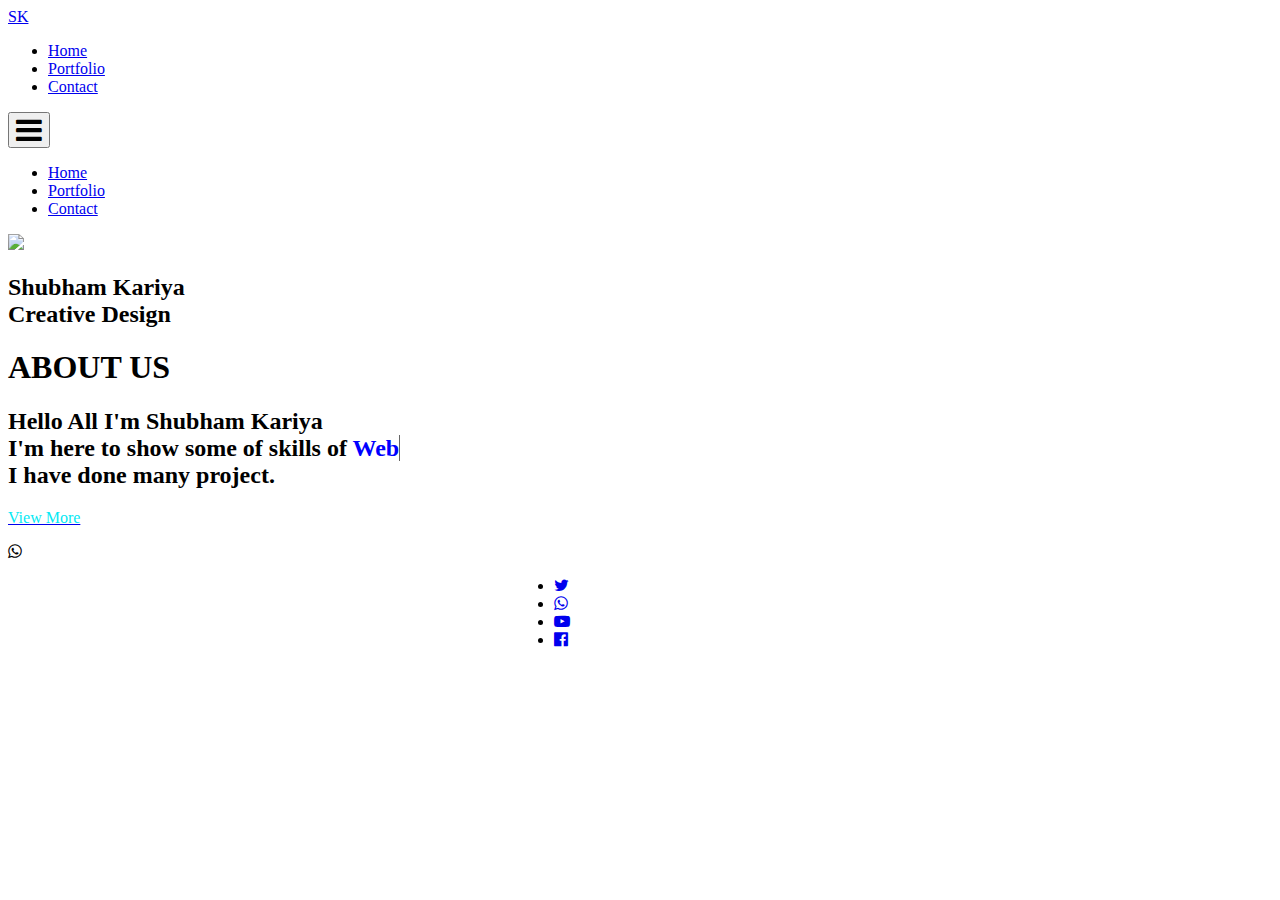
==== index.html @ 92d2af97 "Update index.html" ====
<!DOCTYPE html>
<html lang="en">

<head>
    <meta charset="UTF-8">
    <meta name="viewport" content="width=device-width, initial-scale=1.0">
    <title>Document</title>
    <link rel="stylesheet" href="style3.css">
    <link rel="stylesheet" href="style2.css">
    <link rel="stylesheet" href="style.css">
    <link rel="stylesheet" href="https://stackpath.bootstrapcdn.com/font-awesome/4.7.0/css/font-awesome.min.css" integrity="sha384-wvfXpqpZZVQGK6TAh5PVlGOfQNHSoD2xbE+QkPxCAFlNEevoEH3Sl0sibVcOQVnN" crossorigin="anonymous">
    <link rel="stylesheet" href="https://cdnjs.cloudflare.com/ajax/libs/font-awesome/4.7.0/css/font-awesome.min.css">

    <script src="https://ajax.googleapis.com/ajax/libs/jquery/3.5.1/jquery.min.js"></script>
    <script src="https://maxcdn.bootstrapcdn.com/bootstrap/3.4.1/js/bootstrap.min.js"></script>
</head>
<style>
    #row {
        margin-left: 50px;
        margin-right: 50px;
    }
    
    #column {
        float: left;
        width: 50%;
        padding: 10px;
        height: 400px;
        /* Should be removed. Only for demonstration */
    }
    /* Clear floats after the columns */
    
    #row:after {
        content: "";
        display: table;
        clear: both;
    }
</style>

<body>
    <header>
        <a href="#" class="logo">SK</a>
        <div class=" modal fade">
            <ul id="ul">
                <li class="active"><a href="#">Home</a></li>
                <li><a href="aboutus.html">Portfolio</a></li>

                <li><a href="contact.html">Contact</a></li>
            </ul>
        </div>
        <div class="container">
            <button type="button" class="collapsible">  
                  <i class="fa fa-bars" id="bar" style="font-size:30px;"></i>
             </button>
            <div class="content">
                <ul id="cul">
                    <li class="active"><a href="#">Home</a></li>
                    <li><a href="aboutus.html">Portfolio</a></li>
                    <li><a href="contact.html">Contact</a></li>
                </ul>
            </div>
        </div>


    </header>
    <section class="banner"> </section>
    <div class="row">
        <div class="column box">
            <div class="imgBx">
                <img src="img.jpg">
            </div>
            <div class="content">
                <h2>Shubham Kariya<br><span>Creative Design</span></h2>
            </div>
        </div>
        <div class="column">
            <h1>ABOUT US</h1>
            <h2>Hello All I'm Shubham Kariya <br>I'm here to show some of skills of
                <span style="color:blue" class="txt-rotate" data-period="2000" data-rotate='[ "Website designer.", "Graphics Designer.", "Android developer.", "Flutter developer..", "fun!" ]'></span><br> I have done many project.
            </h2>
            <a href="#" class="button" style="margin-top:30px">
                <span></span>
                <span></span>
                <span></span>
                <span></span>
                <p class="button_color" style="color: #03e9f4;">View More</p>
            </a>
        </div>
    </div>
    <!-- <div id="row"> -->


    <a ><i class="fa fa-whatsapp" aria-hidden="true"></i></a>
    <div class="Social" style="margin-left:40%;margin-top: 0%;margin-bottom: -10%;">
        <ul class="ul">
            <li class="li" onclick="twitterHref()">
                <a href="#"><i class="fa fa-twitter" aria-hidden="true"></i>
            </a>
            </li>
            <li class="li" onclick="whatsappHref()">
                <a href="#" ><i class="fa fa-whatsapp" aria-hidden="true"></i>
            </a>
            </li>
            <li class="li" onclick="youtubeHref()">
                <a href="#"><i class="fa fa-youtube-play" aria-hidden="true"></i></a>
            </li>
            <li class="li" onclick="fbHref()">
                <a href="#"><i class="fa fa-facebook-official" aria-hidden="true"></i></a>
            </li>
        </ul>
    </div>



    <script type="text/javascript">

        function twitterHref() {
            location.href = 'https://wa.me/919834242046';
        }
        function whatsappHref() {
            location.href = 'https://wa.me/919834242046';
        }
        function youtubeHref() {
            location.href = 'https://www.youtube.com/channel/UCVEO8zcEjVJF_tH9OycMEzg';
        }
        function fbHref() {
            location.href = 'https://www.facebook.com/shubham1998k/';
        }

        var TxtRotate = function(el, toRotate, period) {
            this.toRotate = toRotate;
            this.el = el;
            this.loopNum = 0;
            this.period = parseInt(period, 10) || 2000;
            this.txt = '';
            this.tick();
            this.isDeleting = false;
        };

        TxtRotate.prototype.tick = function() {
            var i = this.loopNum % this.toRotate.length;
            var fullTxt = this.toRotate[i];

            if (this.isDeleting) {
                this.txt = fullTxt.substring(0, this.txt.length - 1);
            } else {
                this.txt = fullTxt.substring(0, this.txt.length + 1);
            }

            this.el.innerHTML = '<span class="wrap">' + this.txt + '</span>';

            var that = this;
            var delta = 300 - Math.random() * 100;

            if (this.isDeleting) {
                delta /= 2;
            }

            if (!this.isDeleting && this.txt === fullTxt) {
                delta = this.period;
                this.isDeleting = true;
            } else if (this.isDeleting && this.txt === '') {
                this.isDeleting = false;
                this.loopNum++;
                delta = 500;
            }

            setTimeout(function() {
                that.tick();
            }, delta);
        };

        window.onload = function() {
            var elements = document.getElementsByClassName('txt-rotate');
            for (var i = 0; i < elements.length; i++) {
                var toRotate = elements[i].getAttribute('data-rotate');
                var period = elements[i].getAttribute('data-period');
                if (toRotate) {
                    new TxtRotate(elements[i], JSON.parse(toRotate), period);
                }
            }
            // INJECT CSS
            var css = document.createElement("style");
            css.type = "text/css";
            css.innerHTML = ".txt-rotate > .wrap { border-right: 0.08em solid #666 }";
            document.body.appendChild(css);
        };

        var coll = document.getElementsByClassName("collapsible");
        var i;

        for (i = 0; i < coll.length; i++) {
            coll[i].addEventListener("click", function() {
                this.classList.toggle("active");
                var content = this.nextElementSibling;
                if (content.style.display === "block") {
                    content.style.display = "none";
                } else {
                    content.style.display = "block";
                }
            });
        }
    </script>


    <script type="text/javascript">
        window.addEventListener("scroll", function() {
            console.log(window.scrollY, "sticky");

            if (window.scrollY > 0) {
                console.log("inside loop");
                var element = document.querySelector("header");
                console.log((window.scrollY > 20));
                document.getElementById("bar").style.color = "grey";
                element.classList.toggle("sticky", (window.scrollY > 20));
            }
        });
    </script>
</body>


</html>
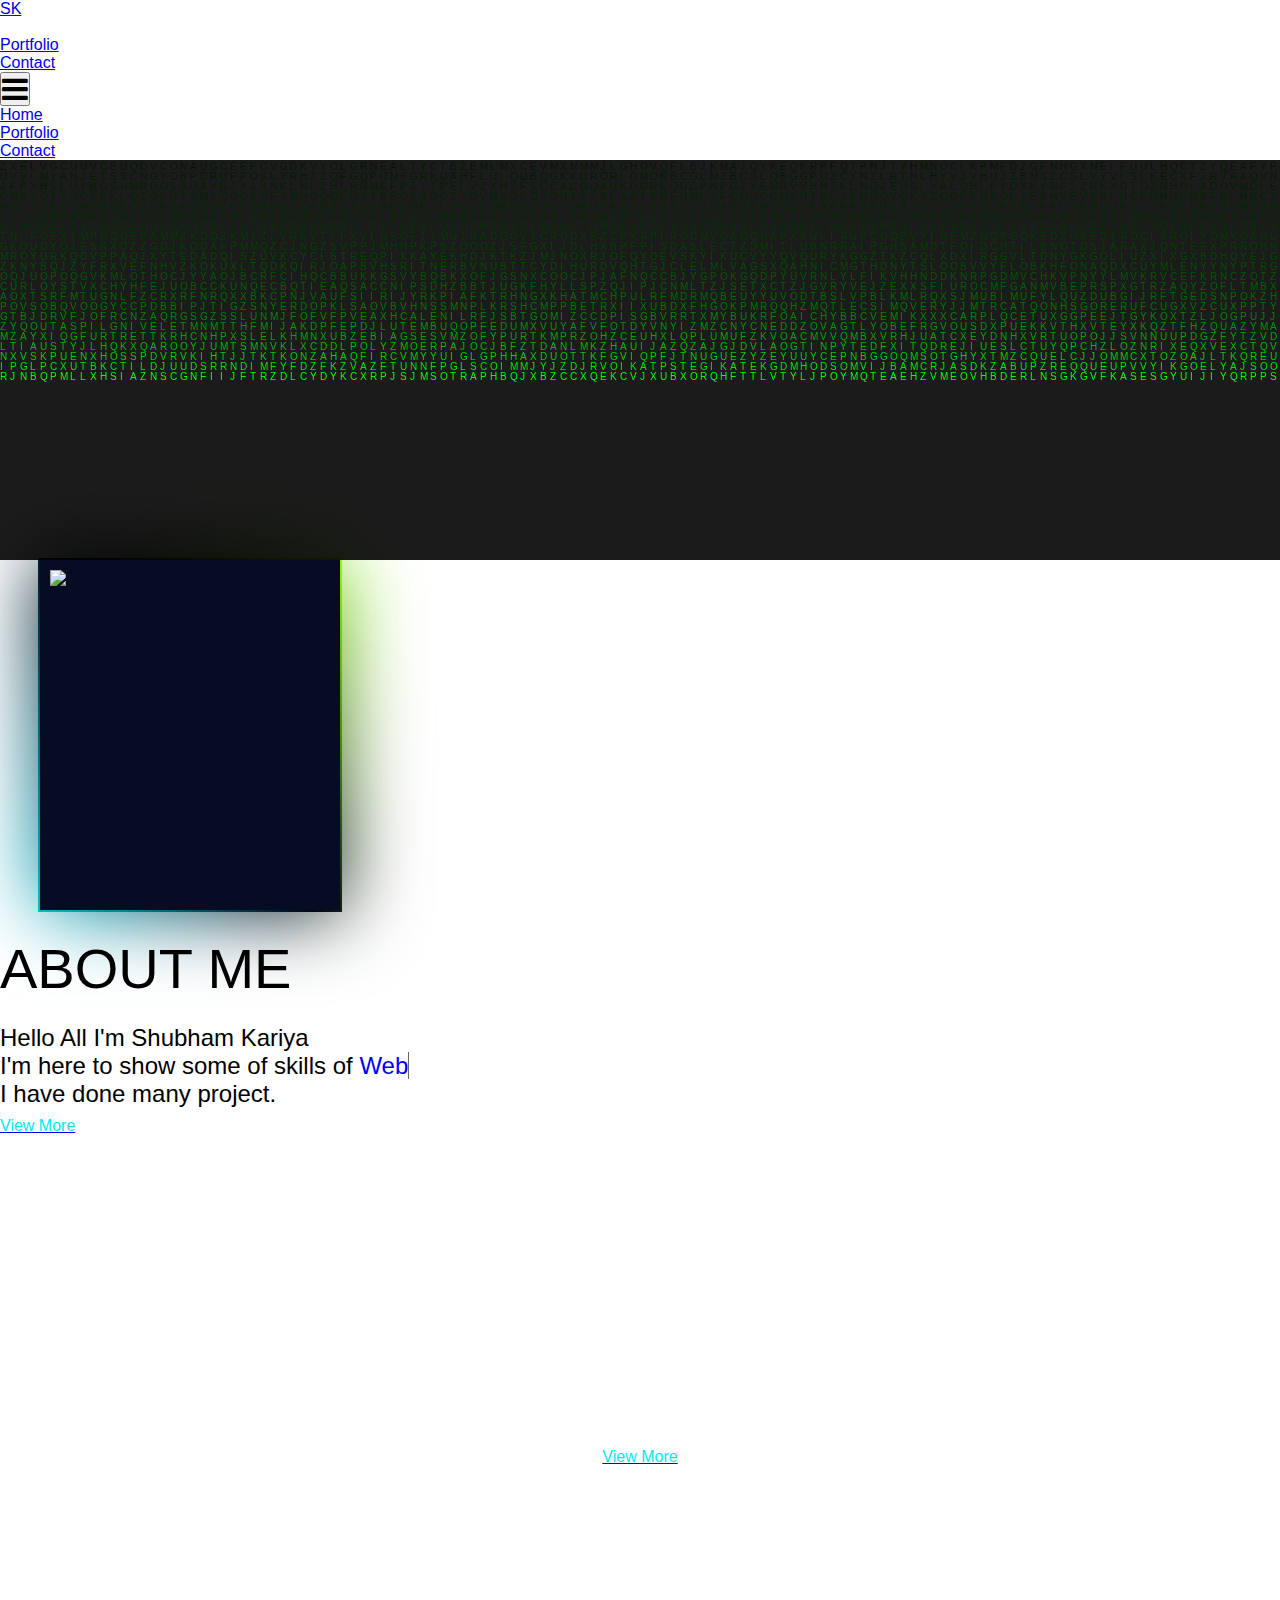
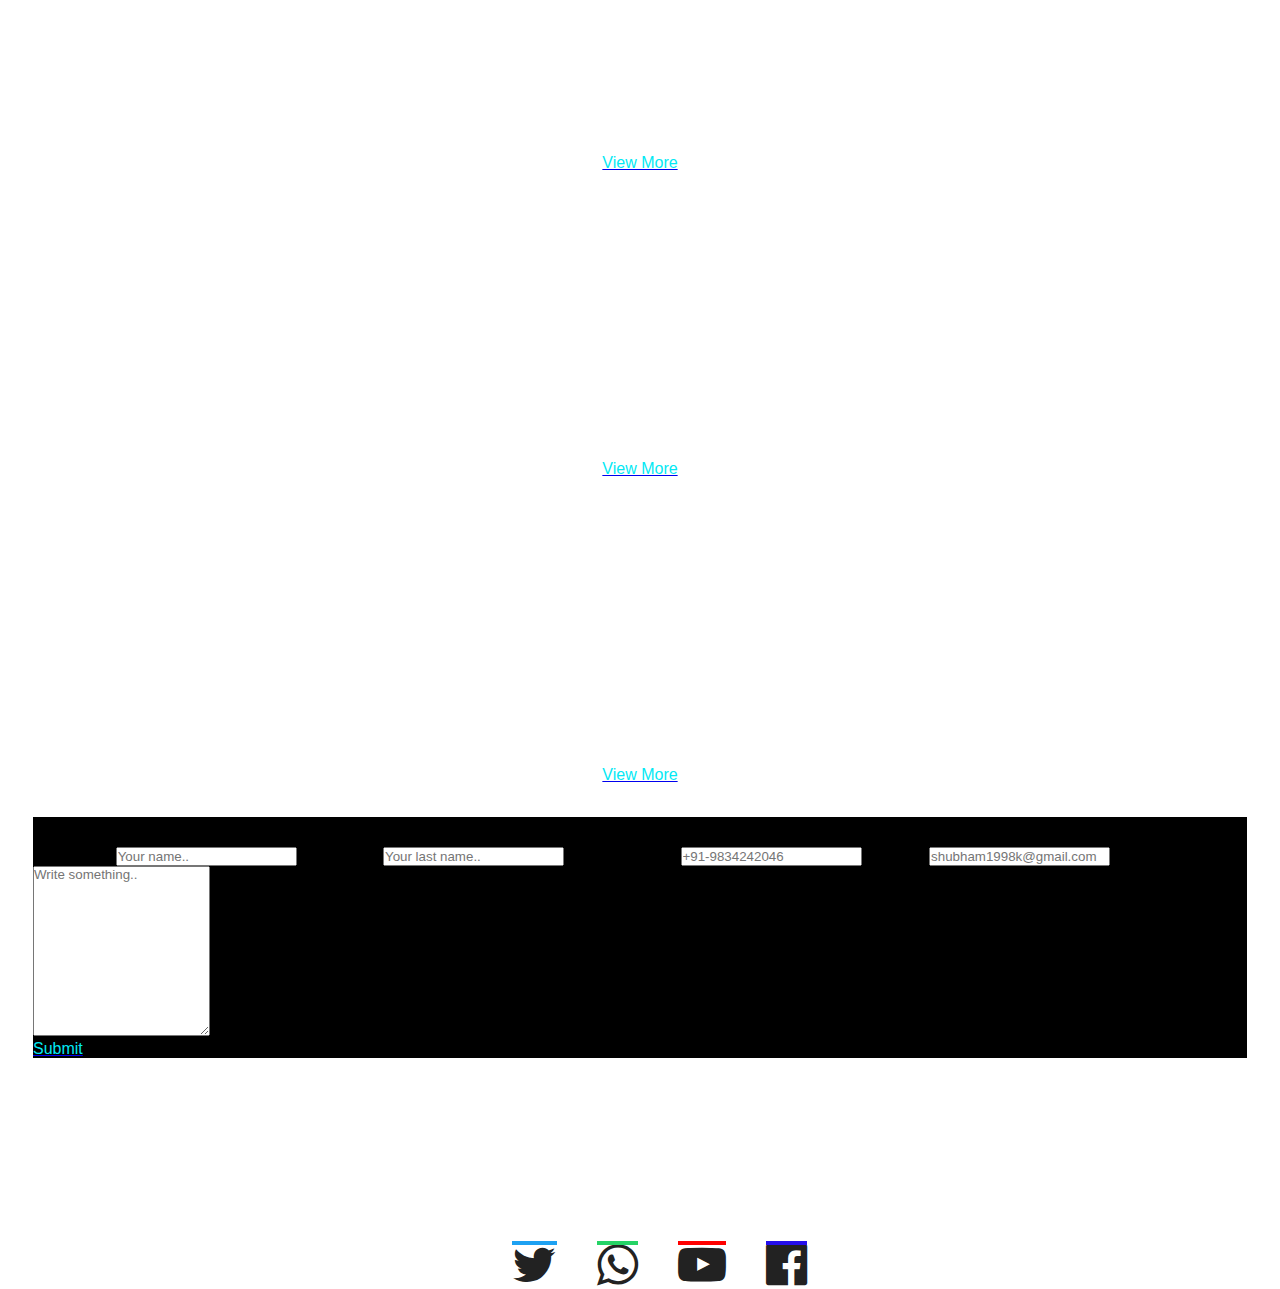
==== commit 88f27f6d: "Update index.html" ====
--- a/index.html
+++ b/index.html
@@ -4,76 +4,74 @@
 <head>
     <meta charset="UTF-8">
     <meta name="viewport" content="width=device-width, initial-scale=1.0">
-    <title>Document</title>
+    <title>SK-Website</title>
+    <link rel="icon" type="image/x-icon" href="download.jpeg">
     <link rel="stylesheet" href="style3.css">
-    <link rel="stylesheet" href="style2.css">
+    <link rel="stylesheet" href="style2.css"> 
     <link rel="stylesheet" href="style.css">
+    <link rel="stylesheet" href="coffee.css">
+    <link rel="stylesheet" href="style4.css">
     <link rel="stylesheet" href="https://stackpath.bootstrapcdn.com/font-awesome/4.7.0/css/font-awesome.min.css" integrity="sha384-wvfXpqpZZVQGK6TAh5PVlGOfQNHSoD2xbE+QkPxCAFlNEevoEH3Sl0sibVcOQVnN" crossorigin="anonymous">
     <link rel="stylesheet" href="https://cdnjs.cloudflare.com/ajax/libs/font-awesome/4.7.0/css/font-awesome.min.css">
-
+    <script type="text/javascript" src="message.js"></script>  
     <script src="https://ajax.googleapis.com/ajax/libs/jquery/3.5.1/jquery.min.js"></script>
     <script src="https://maxcdn.bootstrapcdn.com/bootstrap/3.4.1/js/bootstrap.min.js"></script>
+    <style>
+        @media screen and (max-width: 792px) {
+        .row .details_data
+         {
+            width: 100%; 
+            background-color:black;border-style: solid;border-color: black
+        }
+    }
+    
+    </style>
 </head>
-<style>
-    #row {
-        margin-left: 50px;
-        margin-right: 50px;
-    }
-    
-    #column {
-        float: left;
-        width: 50%;
-        padding: 10px;
-        height: 400px;
-        /* Should be removed. Only for demonstration */
-    }
-    /* Clear floats after the columns */
-    
-    #row:after {
-        content: "";
-        display: table;
-        clear: both;
-    }
-</style>
 
 <body>
-    <header>
+    <div id="page-container" >
+    <header >
         <a href="#" class="logo">SK</a>
-        <div class=" modal fade">
+        <div class="modal fade">
             <ul id="ul">
-                <li class="active"><a href="#">Home</a></li>
-                <li><a href="aboutus.html">Portfolio</a></li>
-
-                <li><a href="contact.html">Contact</a></li>
+                <!-- <li class="active"><a href="#">Home</a></li>
+                <li><a href="aboutus.html">Portfolio</a></li> -->
+                <li><a id="s1" href="#1">Home</a></li>
+                <li><a id="s2" href="#2">Portfolio</a></li>
+                <li><a id="s3" href="#3">Contact</a></li>
+                <!-- <li><a href="contact.html">Contact</a></li> -->
             </ul>
         </div>
-        <div class="container">
+        <div class="container" id="1">
             <button type="button" class="collapsible">  
                   <i class="fa fa-bars" id="bar" style="font-size:30px;"></i>
              </button>
             <div class="content">
                 <ul id="cul">
-                    <li class="active"><a href="#">Home</a></li>
-                    <li><a href="aboutus.html">Portfolio</a></li>
-                    <li><a href="contact.html">Contact</a></li>
+                    <li ><a id="s1" href="#1">Home</a></li>
+                    <li><a id="s2" href="#2">Portfolio</a></li>
+                    <li><a id="s3" href="#3">Contact</a></li>
                 </ul>
             </div>
         </div>
 
 
     </header>
-    <section class="banner"> </section>
-    <div class="row">
-        <div class="column box">
-            <div class="imgBx">
-                <img src="img.jpg">
+    <canvas>
+            
+    </canvas>
+    <div  style="margin-bottom: 5%;">
+    <div class="row" >
+        <div class="column box" >
+            <div class="imgBx" >
+                <img src="img.jpg" style="height: 330px;">
             </div>
             <div class="content">
                 <h2>Shubham Kariya<br><span>Creative Design</span></h2>
             </div>
         </div>
         <div class="column">
-            <h1>ABOUT US</h1>
+            <h1>ABOUT ME</h1>
             <h2>Hello All I'm Shubham Kariya <br>I'm here to show some of skills of
                 <span style="color:blue" class="txt-rotate" data-period="2000" data-rotate='[ "Website designer.", "Graphics Designer.", "Android developer.", "Flutter developer..", "fun!" ]'></span><br> I have done many project.
             </h2>
@@ -86,136 +84,385 @@
             </a>
         </div>
     </div>
+</div>
     <!-- <div id="row"> -->
-
-
-    <a ><i class="fa fa-whatsapp" aria-hidden="true"></i></a>
-    <div class="Social" style="margin-left:40%;margin-top: 0%;margin-bottom: -10%;">
+        <!-- <div style="margin-top: 150px; text-align:center;border-style: solid; border-color: white;margin-left: 100px;margin-right: 100px;">
+            <h2 style="font-size:30px;color:white">“The Best Way To Get Started Is To Quit Talking And Begin Doing.”</h2>
+            <h2 style="font-size:30px;colotr:white;margin-right:10px">“-Walt Disney.”</h2>
+        </div>  -->
+       <div id="2" class="details">
+        <div id="row" >
+            <div id="column" class="details_data" >
+                <center>
+                    <h2 style="font-size: 100px;"> <a href="#"><i class="fa fa-android" aria-hidden="true" style="color:white"></i></a></h2>
+                    <h2 style="color: white;">Android Developer</h2>
+                    <h2 style="color: white;">More than 3 Android Application</h2>
+                    <a href="#" class="button" style="margin-left: -30px;">
+                        <span></span>
+                        <span></span>
+                        <span></span>
+                        <span></span>
+                        <p class="button_color" style="color: #03e9f4;">View More</p>
+                    </a>
+                </center>
+            </div>
+            <div id="column" class="details_data" >
+                <center>
+                    <h2 style="font-size: 100px;"> <a href="#"><i class="fa fa-desktop" aria-hidden="true"style="color:white"></i></a></h2>
+                    <h2 style="color: white;">Website Designer</h2>
+                    <h2 style="color: white;">More than 5 website </h2>
+                    <a href="#" class="button" style="margin-left: -30px;">
+                        <span></span>
+                        <span></span>
+                        <span></span>
+                        <span></span>
+                        <p class="button_color" style="color: #03e9f4;">View More</p>
+                    </a>
+                </center>
+            </div>
+        </div>
+        <div id="row">
+            <div id="column"  class="details_data" >
+                <center>
+                    <h2 style="font-size: 100px;"> <a href="#"><i class="fa fa-pencil-square-o" aria-hidden="true" style="color:white"></i></a></h2>
+                    <h2 style="color: white;">Graphic Designer</h2>
+                    <h2 style="color: white;">More than 5 website </h2>
+                    <a href="#" class="button" style="margin-left: -30px;">
+                        <span></span>
+                        <span></span>
+                        <span></span>
+                        <span></span>
+                        <p class="button_color" style="color: #03e9f4;">View More</p>
+                    </a>
+                </center>
+            </div>
+            <div id="column"  class="details_data" >
+                <center>
+                    <h2 style="font-size: 100px;"> <a href="#"><i class="fa fa-mobile" aria-hidden="true"style="color:white"></i></a></h2>
+                    <h2 style="color: white;">Flutter Developer</h2>
+                    <h2 style="color: white;">Learning this and kind of making 2 Application </h2>
+                    <a href="#" class="button" style="margin-left: -30px;">
+                        <span></span>
+                        <span></span>
+                        <span></span>
+                        <span></span>
+                        <p class="button_color" style="color: #03e9f4;">View More</p>
+                    </a>
+                </center>
+            </div>
+        </div>
+        </div>
+        <div id="3" class="container" style="margin-top: 10%;background-color:black;border-style: solid;border-color: white;margin-bottom: 60px; margin: 30px;">
+    
+            <div class="row_image">
+                <div class="col" style="margin-top: 30px;">
+                    <div class="container_coffee">
+                        <div class="coffee-header">
+                          <div class="coffee-header__buttons coffee-header__button-one"></div>
+                          <div class="coffee-header__buttons coffee-header__button-two"></div>
+                          <div class="coffee-header__display"></div>
+                          <div class="coffee-header__details"></div>
+                        </div>
+                        <div class="coffee-medium">
+                          <div class="coffe-medium__exit"></div>
+                          <div class="coffee-medium__arm"></div>
+                          <div class="coffee-medium__liquid"></div>
+                          <div class="coffee-medium__smoke coffee-medium__smoke-one"></div>
+                          <div class="coffee-medium__smoke coffee-medium__smoke-two"></div>
+                          <div class="coffee-medium__smoke coffee-medium__smoke-three"></div>
+                          <div class="coffee-medium__smoke coffee-medium__smoke-for"></div>
+                          <div class="coffee-medium__cup"></div>
+                        </div>
+                        <div class="coffee-footer"></div>
+                      </div>
+                </div>
+                <div class="col">
+                    <form action="/action_page.php" >
+                        <label for="lname">First Name</label>
+                        <input type="text" id="fname" name="firstname" placeholder="Your name..">
+    
+                        <label for="lname">Last Name</label>
+                        <input type="text" id="lname" name="lastname" placeholder="Your last name..">
+    
+                        <label for="mobile">Phone Number</label>
+                        <input type="tel" id="mobile" name="mobile" placeholder="+91-9834242046"> 
+    
+                        <label for="email">Email-Id</label>
+                        <input type="email" id="email" name="email" placeholder="shubham1998k@gmail.com"> 
+                        <label for="subject">Subject</label>
+                        <textarea id="subject" name="subject" placeholder="Write something.." style="height:170px"></textarea>
+                        <a href="#" class="button" style="margin-left:30px;margin-top: 10px;">
+                            <span></span>
+                            <span></span>
+                            <span></span>
+                            <span></span>
+                            <p class="button_color" style="color: #03e9f4; ">Submit</p>
+                        </a>
+                    </form>
+                </div>
+            </div>
+        </div> 
+<footer id="footer" style="background-color: white;margin-top: 100px;">
+    <div>
+    <div class="Social" style="margin-left:40%;">
         <ul class="ul">
             <li class="li" onclick="twitterHref()">
-                <a href="#"><i class="fa fa-twitter" aria-hidden="true"></i>
+                <a href="#" target="_blank" ><i class="fa fa-twitter" aria-hidden="true"></i>
             </a>
             </li>
             <li class="li" onclick="whatsappHref()">
-                <a href="#" ><i class="fa fa-whatsapp" aria-hidden="true"></i>
+                <a href="#" target="_blank"  ><i class="fa fa-whatsapp" aria-hidden="true"></i>
             </a>
             </li>
             <li class="li" onclick="youtubeHref()">
-                <a href="#"><i class="fa fa-youtube-play" aria-hidden="true"></i></a>
+                <a href="#" target="_blank" ><i class="fa fa-youtube-play" aria-hidden="true"></i></a>
             </li>
             <li class="li" onclick="fbHref()">
-                <a href="#"><i class="fa fa-facebook-official" aria-hidden="true"></i></a>
+                <a href="#" target="_blank" ><i class="fa fa-facebook-official" aria-hidden="true"></i></a>
             </li>
         </ul>
     </div>
-
-
-
-    <script type="text/javascript">
-
-        function twitterHref() {
-            location.href = 'https://wa.me/919834242046';
-        }
-        function whatsappHref() {
-            location.href = 'https://wa.me/919834242046';
-        }
-        function youtubeHref() {
-            location.href = 'https://www.youtube.com/channel/UCVEO8zcEjVJF_tH9OycMEzg';
-        }
-        function fbHref() {
-            location.href = 'https://www.facebook.com/shubham1998k/';
-        }
-
-        var TxtRotate = function(el, toRotate, period) {
-            this.toRotate = toRotate;
-            this.el = el;
-            this.loopNum = 0;
-            this.period = parseInt(period, 10) || 2000;
-            this.txt = '';
-            this.tick();
+  </div>
+        <b style="color:white">@designer by SK developer</b>
+</footer>
+</div>
+</div>
+</body>
+<script type="text/javascript">
+
+    function twitterHref() {
+        location.target = "_blank";
+        location.href = 'https://twitter.com/shubhamkariya8';
+    }
+    function whatsappHref() {
+        location.href = 'https://wa.me/919834242046';
+    }
+    function youtubeHref() {
+        location.href = 'https://www.youtube.com/channel/UCVEO8zcEjVJF_tH9OycMEzg';
+    }
+    function fbHref() {
+        location.href = 'https://www.facebook.com/shubham1998k/';
+    }
+
+    var TxtRotate = function(el, toRotate, period) {
+        this.toRotate = toRotate;
+        this.el = el;
+        this.loopNum = 0;
+        this.period = parseInt(period, 10) || 2000;
+        this.txt = '';
+        this.tick();
+        this.isDeleting = false;
+    };
+
+    TxtRotate.prototype.tick = function() {
+        var i = this.loopNum % this.toRotate.length;
+        var fullTxt = this.toRotate[i];
+
+        if (this.isDeleting) {
+            this.txt = fullTxt.substring(0, this.txt.length - 1);
+        } else {
+            this.txt = fullTxt.substring(0, this.txt.length + 1);
+        }
+
+        this.el.innerHTML = '<span class="wrap">' + this.txt + '</span>';
+
+        var that = this;
+        var delta = 300 - Math.random() * 100;
+
+        if (this.isDeleting) {
+            delta /= 2;
+        }
+
+        if (!this.isDeleting && this.txt === fullTxt) {
+            delta = this.period;
+            this.isDeleting = true;
+        } else if (this.isDeleting && this.txt === '') {
             this.isDeleting = false;
-        };
-
-        TxtRotate.prototype.tick = function() {
-            var i = this.loopNum % this.toRotate.length;
-            var fullTxt = this.toRotate[i];
-
-            if (this.isDeleting) {
-                this.txt = fullTxt.substring(0, this.txt.length - 1);
+            this.loopNum++;
+            delta = 500;
+        }
+
+        setTimeout(function() {
+            that.tick();
+        }, delta);
+    };
+
+    window.onload = function() {
+        var elements = document.getElementsByClassName('txt-rotate');
+        for (var i = 0; i < elements.length; i++) {
+            var toRotate = elements[i].getAttribute('data-rotate');
+            var period = elements[i].getAttribute('data-period');
+            if (toRotate) {
+                new TxtRotate(elements[i], JSON.parse(toRotate), period);
+            }
+        }
+        // INJECT CSS
+        var css = document.createElement("style");
+        css.type = "text/css";
+        css.innerHTML = ".txt-rotate > .wrap { border-right: 0.08em solid #666 }";
+        document.body.appendChild(css);
+    };
+
+    var coll = document.getElementsByClassName("collapsible");
+    var i;
+
+    for (i = 0; i < coll.length; i++) {
+        coll[i].addEventListener("click", function() {
+            this.classList.toggle("active");
+            var content = this.nextElementSibling;
+            if (content.style.display === "block") {
+                content.style.display = "none";
             } else {
-                this.txt = fullTxt.substring(0, this.txt.length + 1);
+                content.style.display = "block";
             }
-
-            this.el.innerHTML = '<span class="wrap">' + this.txt + '</span>';
-
-            var that = this;
-            var delta = 300 - Math.random() * 100;
-
-            if (this.isDeleting) {
-                delta /= 2;
+        });
+    }
+</script>
+
+
+<script type="text/javascript">
+// Initialising the canvas
+            var canvas = document.querySelector('canvas'),
+                ctx = canvas.getContext('2d');
+
+            // Setting the width and height of the canvas
+            canvas.width = window.innerWidth;
+            canvas.height = 400;
+
+            // Setting up the letters
+            var letters = 'ABCDEFGHIJKLMNOPQRSTUVXYZABCDEFGHIJKLMNOPQRSTUVXYZABCDEFGHIJKLMNOPQRSTUVXYZABCDEFGHIJKLMNOPQRSTUVXYZABCDEFGHIJKLMNOPQRSTUVXYZABCDEFGHIJKLMNOPQRSTUVXYZ';
+            letters = letters.split('');
+
+            // Setting up the columns
+            var fontSize = 10,
+                columns = canvas.width / fontSize;
+
+            // Setting up the drops
+            var drops = [];
+            for (var i = 0; i < columns; i++) {
+            drops[i] = 1;
             }
 
-            if (!this.isDeleting && this.txt === fullTxt) {
-                delta = this.period;
-                this.isDeleting = true;
-            } else if (this.isDeleting && this.txt === '') {
-                this.isDeleting = false;
-                this.loopNum++;
-                delta = 500;
-            }
-
-            setTimeout(function() {
-                that.tick();
-            }, delta);
-        };
-
-        window.onload = function() {
-            var elements = document.getElementsByClassName('txt-rotate');
-            for (var i = 0; i < elements.length; i++) {
-                var toRotate = elements[i].getAttribute('data-rotate');
-                var period = elements[i].getAttribute('data-period');
-                if (toRotate) {
-                    new TxtRotate(elements[i], JSON.parse(toRotate), period);
+            // Setting up the draw function
+            function draw() {
+            ctx.fillStyle = 'rgba(0, 0, 0, .1)';
+            ctx.fillRect(0, 0, canvas.width, canvas.height);
+            for (var i = 0; i < drops.length; i++) {
+                var text = letters[Math.floor(Math.random() * letters.length)];
+                ctx.fillStyle = '#0f0';
+                ctx.fillText(text, i * fontSize, drops[i] * fontSize);
+                drops[i]++;
+                if (drops[i] * fontSize > canvas.height && Math.random() > .95) {
+                drops[i] = 0;
                 }
             }
-            // INJECT CSS
-            var css = document.createElement("style");
-            css.type = "text/css";
-            css.innerHTML = ".txt-rotate > .wrap { border-right: 0.08em solid #666 }";
-            document.body.appendChild(css);
-        };
-
-        var coll = document.getElementsByClassName("collapsible");
-        var i;
-
-        for (i = 0; i < coll.length; i++) {
-            coll[i].addEventListener("click", function() {
-                this.classList.toggle("active");
-                var content = this.nextElementSibling;
-                if (content.style.display === "block") {
-                    content.style.display = "none";
-                } else {
-                    content.style.display = "block";
-                }
-            });
-        }
-    </script>
-
-
-    <script type="text/javascript">
-        window.addEventListener("scroll", function() {
-            console.log(window.scrollY, "sticky");
-
-            if (window.scrollY > 0) {
-                console.log("inside loop");
-                var element = document.querySelector("header");
-                console.log((window.scrollY > 20));
-                document.getElementById("bar").style.color = "grey";
-                element.classList.toggle("sticky", (window.scrollY > 20));
             }
-        });
-    </script>
-</body>
+
+            // Loop the animation
+            setInterval(draw, 33);
+
+    window.addEventListener("scroll", function() {
+        console.log(window.scrollY, "sticky");
+
+        if (window.scrollY > 0) {
+            console.log("inside loop");
+            var element = document.querySelector("header");
+            console.log((window.scrollY > 20));
+            document.getElementById("bar").style.color = "grey";
+            element.classList.toggle("sticky", (window.scrollY > 20));
+        }
+    });
+</script>
+
+<script>
+    //Default active on home
+$('#s1').addClass("active");
+
+
+/*
+Smooth scrolling
+*/
+$("#s1").click(function() {
+     $('html, body').animate({
+         scrollTop:        $("#1").offset().top-5000
+     }, 2000);
+     $("#s2").removeClass("active");
+     $("#s1").addClass("active");
+     $("#s3").removeClass("active");
+  return false;
+ });
+
+$("#s2").click(function() {
+     $('html, body').animate({
+         scrollTop:        $("#2").offset().top-100
+     }, 1000);
+     $("#s2").addClass("active");
+     $("#s1").removeClass("active");
+     $("#s3").removeClass("active");
+  return false;
+ });
+
+$("#s3").click(function() {
+     $('html, body').animate({
+         scrollTop:        $("#3").offset().top-100
+     }, 1000);
+     $("#s2").removeClass("active");
+     $("#s1").removeClass("active");
+     $("#s3").addClass("active");
+  return false;
+ });
+
+
+
+$("#toTop").click(function() {
+     $('html, body').animate({
+         scrollTop:        $("#1").offset().top-65
+     }, 1000);
+  return false;
+ });
+$('#2').waypoint(function(event, direction) {
+
+  $("ul li").children().removeClass("active");
+  $("#s2").addClass("active");
+  
+  if (direction === 'down') {
+    offset = 90;
+  } 
+  else {
+    offset = 20;
+  }
+});
+
+
+/*
+Using jquery waypoints to change active on scroll
+*/
+$('#2').waypoint(function() {
+
+  $("ul li").children().removeClass("active");
+  $("#s2").addClass("active");
+  
+}, { offset: 101 });
+
+
+$('#3').waypoint(function() {
+  $("ul li").children().removeClass("active");
+  $("#s3").addClass("active");
+}, { offset: 101 });
+
+$('#1').waypoint(function() {
+  $("sul li").children().removeClass("active");
+  $("#s1").addClass("active");
+}, { offset: 0 });
+
+$('#2').waypoint(function() {
+  $(".to-top").addClass("visible");
+}, { offset: 100 });
+
+$('#1').waypoint(function(event, direction) {
+  $(".to-top").removeClass("visible");
+}, { offset: 30 });
+</script>
 
 
 </html>
--- a/style.css
+++ b/style.css
@@ -0,0 +1,284 @@
+* {
+    margin: 0;
+    padding: 0;
+    box-sizing: border-box;
+    font-family: 'Poppins', sans-serif;
+}
+
+canvas {display: block;}
+.box {
+    position: relative;
+    width: 300px;
+    height: 350px;
+    display: inline-block;
+    justify-content: center;
+    align-items: center;
+    margin-left: 40px;
+    background: #060c21;
+    transition: 0.5s;
+}
+
+.box:hover {
+    height: 350px
+}
+
+.box .imgBx {
+    position: absolute;
+    top: 0;
+    left: 0;
+    width: 100%;
+    height: 100%;
+    padding: 10px;
+    box-sizing: border-box;
+}
+
+.box .imgBx img {
+    max-width: 100%;
+    opacity: 1;
+    transition: 0.5s;
+}
+
+.box:hover .imgBx img {
+    opacity: 1;
+}
+
+.box:before {
+    content: '';
+    position: absolute;
+    top: -2px;
+    left: -2px;
+    right: -2px;
+    bottom: -2px;
+    background: #fff;
+    z-index: -1;
+}
+
+.box:after {
+    content: '';
+    position: absolute;
+    top: -2px;
+    left: -2px;
+    right: -2px;
+    bottom: -2px;
+    background: #fff;
+    z-index: -2;
+    filter: blur(40px);
+}
+
+.box:before,
+.box:after {
+    background: linear-gradient(235deg, #89ff00, #010615, #00bcd4);
+}
+
+.box:nth-child(2):before,
+.box:nth-child(2):after {
+    background: linear-gradient(235deg, #ff005e, #010615, #fbff00);
+}
+
+.box:nth-child(3):before,
+.box:nth-child(3):after {
+    background: linear-gradient(235deg, #772aff, #010615, #2196F3);
+}
+
+.box .content {
+    position: absolute;
+    bottom: 0;
+    left: 10px;
+    right: 10px;
+    bottom: 10px;
+    height: 90px;
+    background: rgba(0, 0, 0, 0.4);
+    display: flex;
+    justify-content: center;
+    align-items: center;
+    opacity: 0;
+    text-align: center;
+    transition: 0.5s;
+}
+
+.box:hover .content {
+    opacity: 1;
+    transition: 0.5s;
+}
+
+.box .content h2 {
+    font-size: 20px;
+    color: #fff;
+    font-weight: 500;
+    line-height: 20px;
+    letter-spacing: 1px;
+}
+
+.box .content h2 span {
+    font-size: 14px;
+    color: #fff;
+    font-weight: 200;
+    letter-spacing: 2px;
+}
+
+
+/* html,body {
+    font-family: 'Raleway', sans-serif;
+    padding: 3em 2em;
+    font-size: 18px;
+    background: #222;
+    color: #aaa
+  } */
+
+h1,
+h2 {
+    font-weight: 200;
+    margin: 0.4em 0;
+}
+
+h1 {
+    font-size: 3.5em;
+}
+
+
+/* * {
+    margin: 0;
+    padding: 0;
+    box-sizing: border-box;
+} */
+
+
+/* 
+body {
+    display: flex;
+    justify-content: center;
+    align-items: center;
+    min-height: 100vh;
+    background: #000;
+} */
+
+.ul {
+    position: absolute;
+    display: flex;
+}
+
+.ul .li {
+    position: relative;
+    list-style: none;
+    margin-top: 80px;
+    margin-right: 40px;
+    cursor: pointer;
+}
+
+.ul .li a {
+    text-decoration: none;
+}
+
+.ul .li a .fa {
+    font-size: 3em;
+    color: #222;
+}
+
+.ul .li::before {
+    font-family: fontAwesome;
+    position: absolute;
+    top: 0;
+    left: 0;
+    font-size: 3em;
+    height: 0;
+    overflow: hidden;
+    transition: 0.5s ease-in-out;
+}
+
+.ul .li:nth-child(1)::before {
+    content: '\f099';
+    color: #1da1f2;
+    border-bottom: 4px solid #1da1f2
+}
+
+.ul .li:hover::before {
+    /* margin-top: ; */
+    height: 120%;
+}
+
+.ul .li:nth-child(2)::before {
+    content: '\f232';
+    color: #25d366;
+    border-bottom: 4px solid #25d366
+}
+
+.ul .li:nth-child(4)::before {
+    content: '\f230';
+    color: #240eeb;
+    border-bottom: 4px solid #240eeb
+}
+
+.ul .li:nth-child(3)::before {
+    content: '\f16a';
+    color: #ff0000;
+    border-bottom: 4px solid #ff0000
+}
+
+.active {
+    color: white;
+}
+
+.active #nav_li_a:hover {
+    color: black;
+}
+
+@media screen and (max-width: 992px) {
+    .box {
+        position: relative;
+        width: 300px;
+        height: 300px;
+        display: inline-block;
+        justify-content: center;
+        align-items: center;
+        margin-left: 20%;
+        background: #060c21;
+        transition: 0.5s;
+    }
+    .ul {
+        margin-left: -140px;
+        margin-top: 50px;
+        position: relative;
+        display: flex;
+    }
+    .ul .li {
+        position: relative;
+        margin: 0 20px;
+        cursor: pointer;
+    }
+}
+
+table {
+    font-family: arial, sans-serif;
+    border-collapse: collapse;
+    width: 80%;
+    color: white;
+    font-size: 20px;
+}
+
+td,
+th {
+    border: 1px solid black;
+    text-align: left;
+    padding: 8px;
+}
+
+tr:nth-child(even) {
+    background-color: black;
+}
+
+@media screen and (max-width: 792px) {
+
+    .box {
+        position: relative;
+        width: 300px;
+        height: 350px;
+        display: inline-block;
+        justify-content: center;
+        align-items: center;
+        margin-left: 20%;
+        background: #060c21;
+        transition: 0.5s;
+    }
+   
+
+}
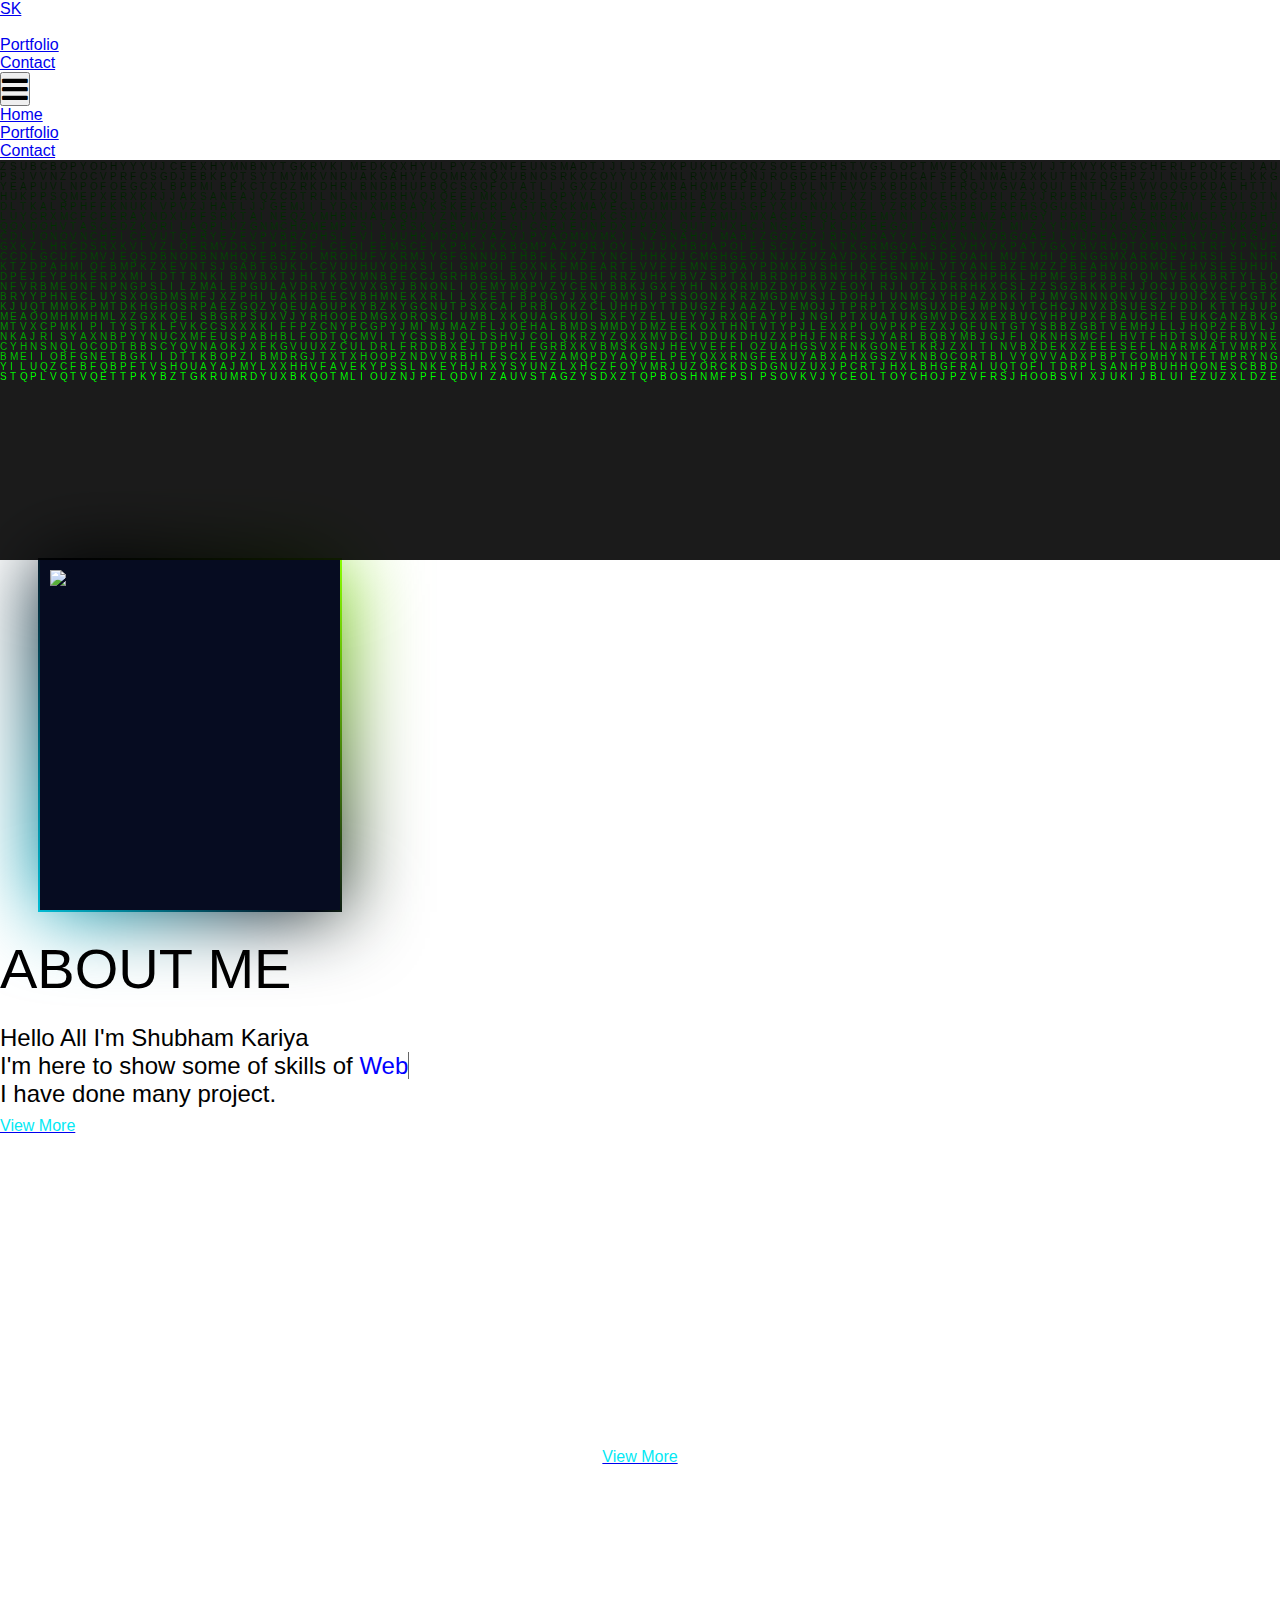
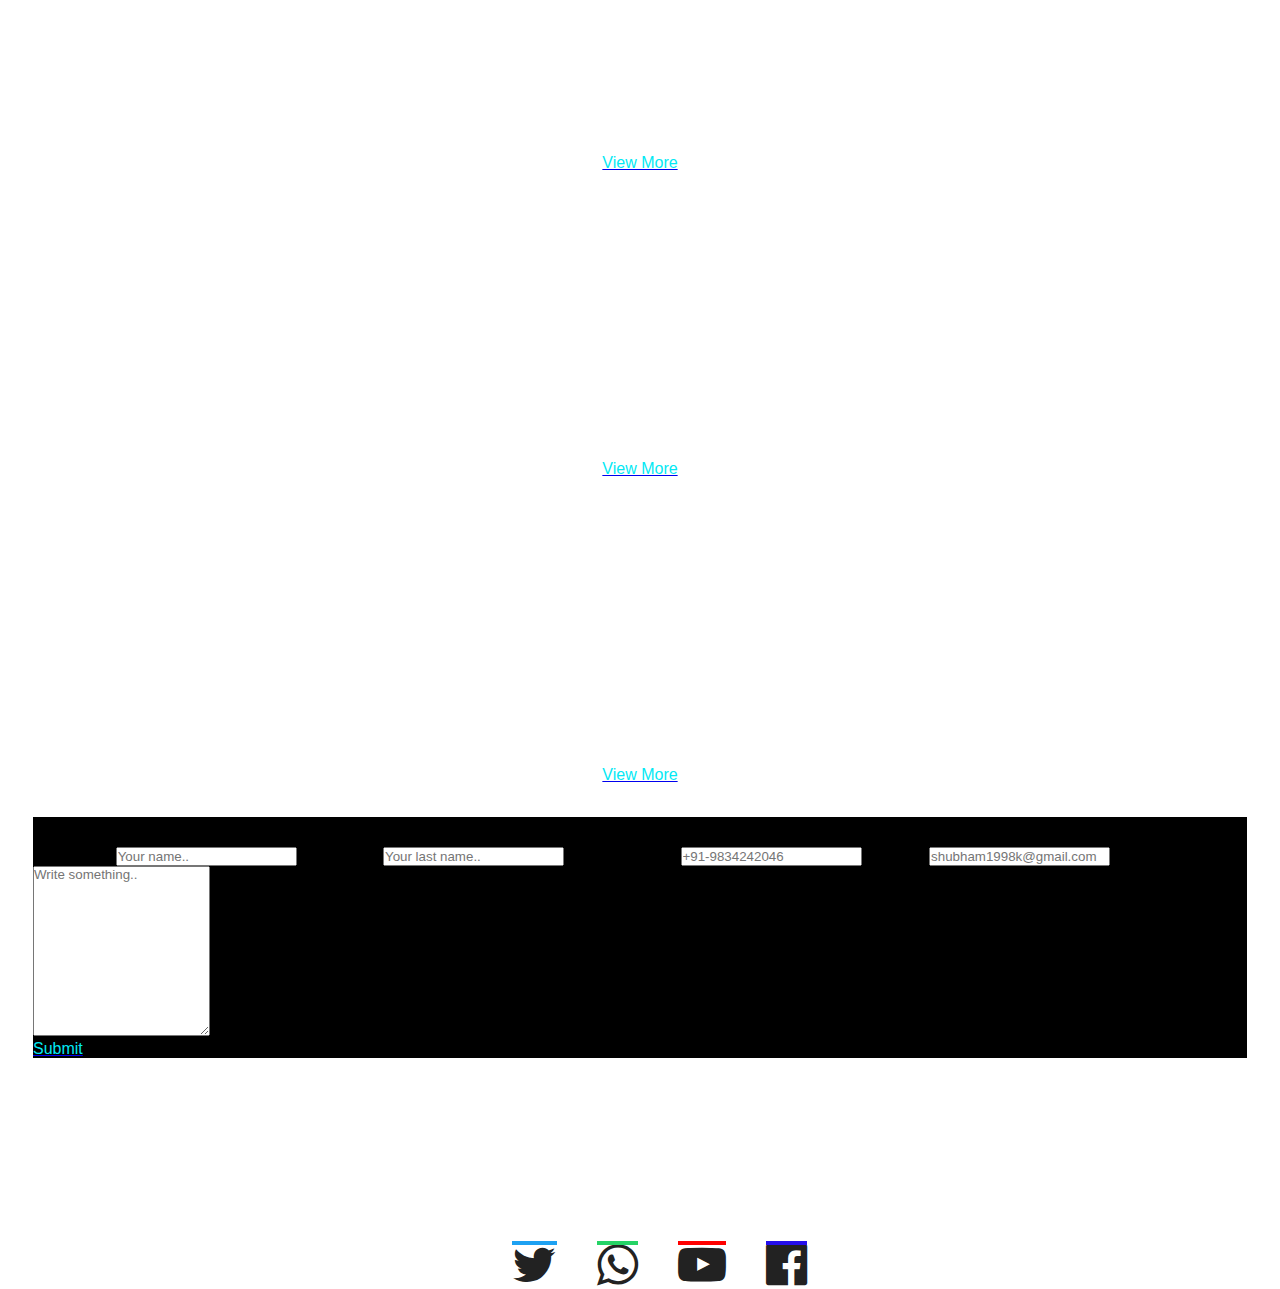
==== commit 66739e10: "Update index.html" ====
--- a/index.html
+++ b/index.html
@@ -70,7 +70,7 @@
                 <h2>Shubham Kariya<br><span>Creative Design</span></h2>
             </div>
         </div>
-        <div class="column">
+        <div class="column" id="style_aboutus">
             <h1>ABOUT ME</h1>
             <h2>Hello All I'm Shubham Kariya <br>I'm here to show some of skills of
                 <span style="color:blue" class="txt-rotate" data-period="2000" data-rotate='[ "Website designer.", "Graphics Designer.", "Android developer.", "Flutter developer..", "fun!" ]'></span><br> I have done many project.
--- a/style.css
+++ b/style.css
@@ -268,17 +268,21 @@
 
 @media screen and (max-width: 792px) {
 
-    .box {
-        position: relative;
-        width: 300px;
+  .box {
+        position: relative;
+        width: 250px;
         height: 350px;
         display: inline-block;
         justify-content: center;
-        align-items: center;
-        margin-left: 20%;
         background: #060c21;
         transition: 0.5s;
     }
+    #style_aboutus{
+        margin-left:1px
+    }
    
 
 }
+   
+
+}
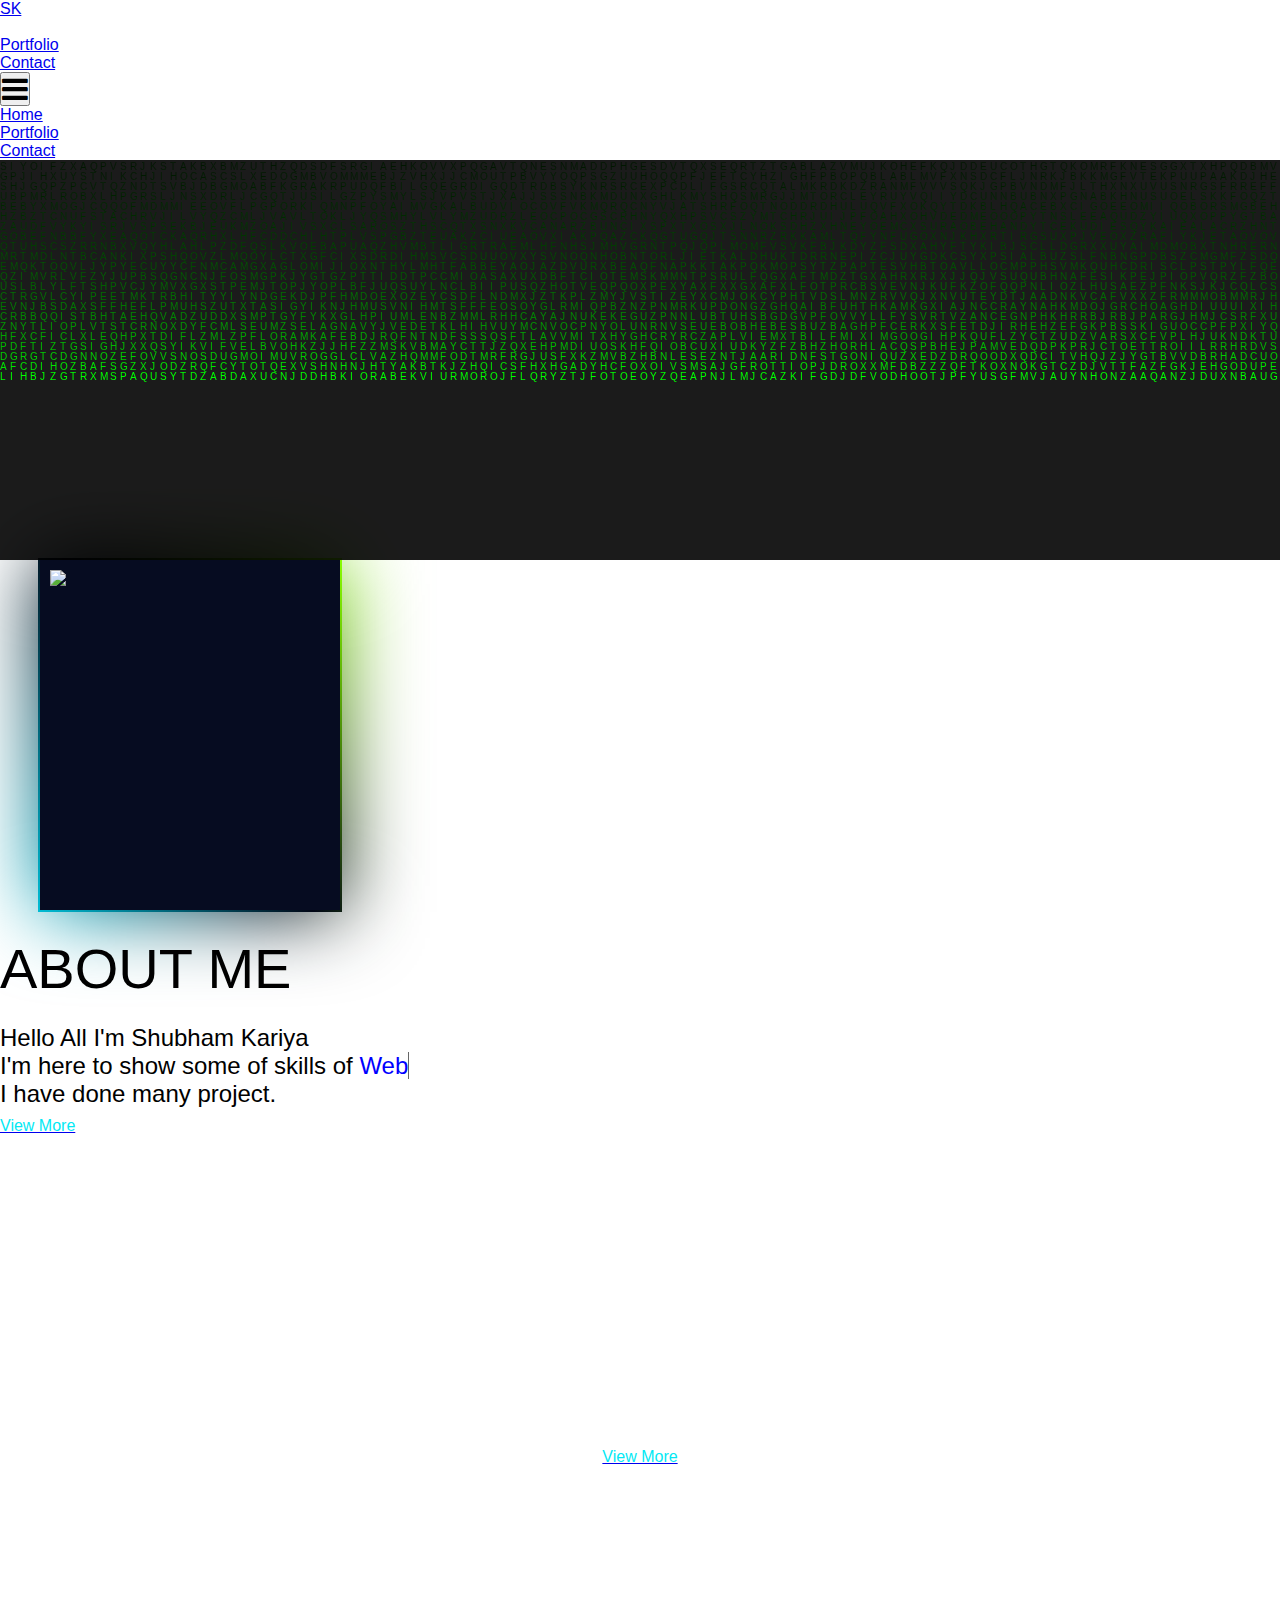
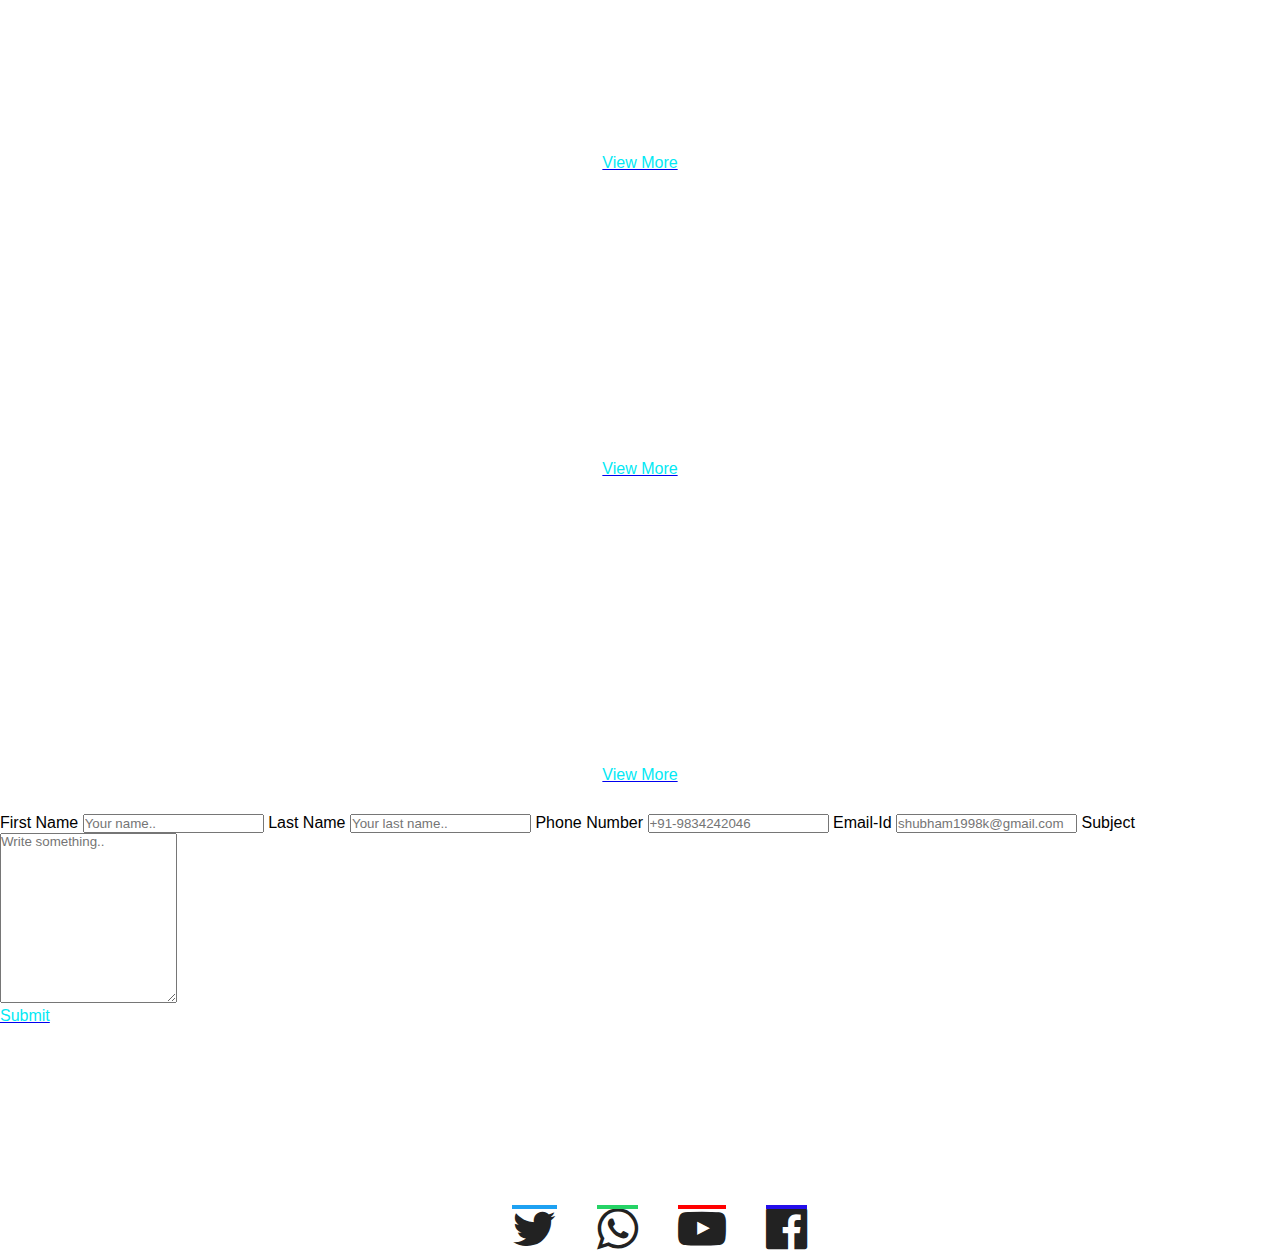
==== commit 1b7d0e96: "Update index.html" ====
--- a/index.html
+++ b/index.html
@@ -152,7 +152,7 @@
             </div>
         </div>
         </div>
-        <div id="3" class="container" style="margin-top: 10%;background-color:black;border-style: solid;border-color: white;margin-bottom: 60px; margin: 30px;">
+        <div id="3" class="container value" >
     
             <div class="row_image">
                 <div class="col" style="margin-top: 30px;">
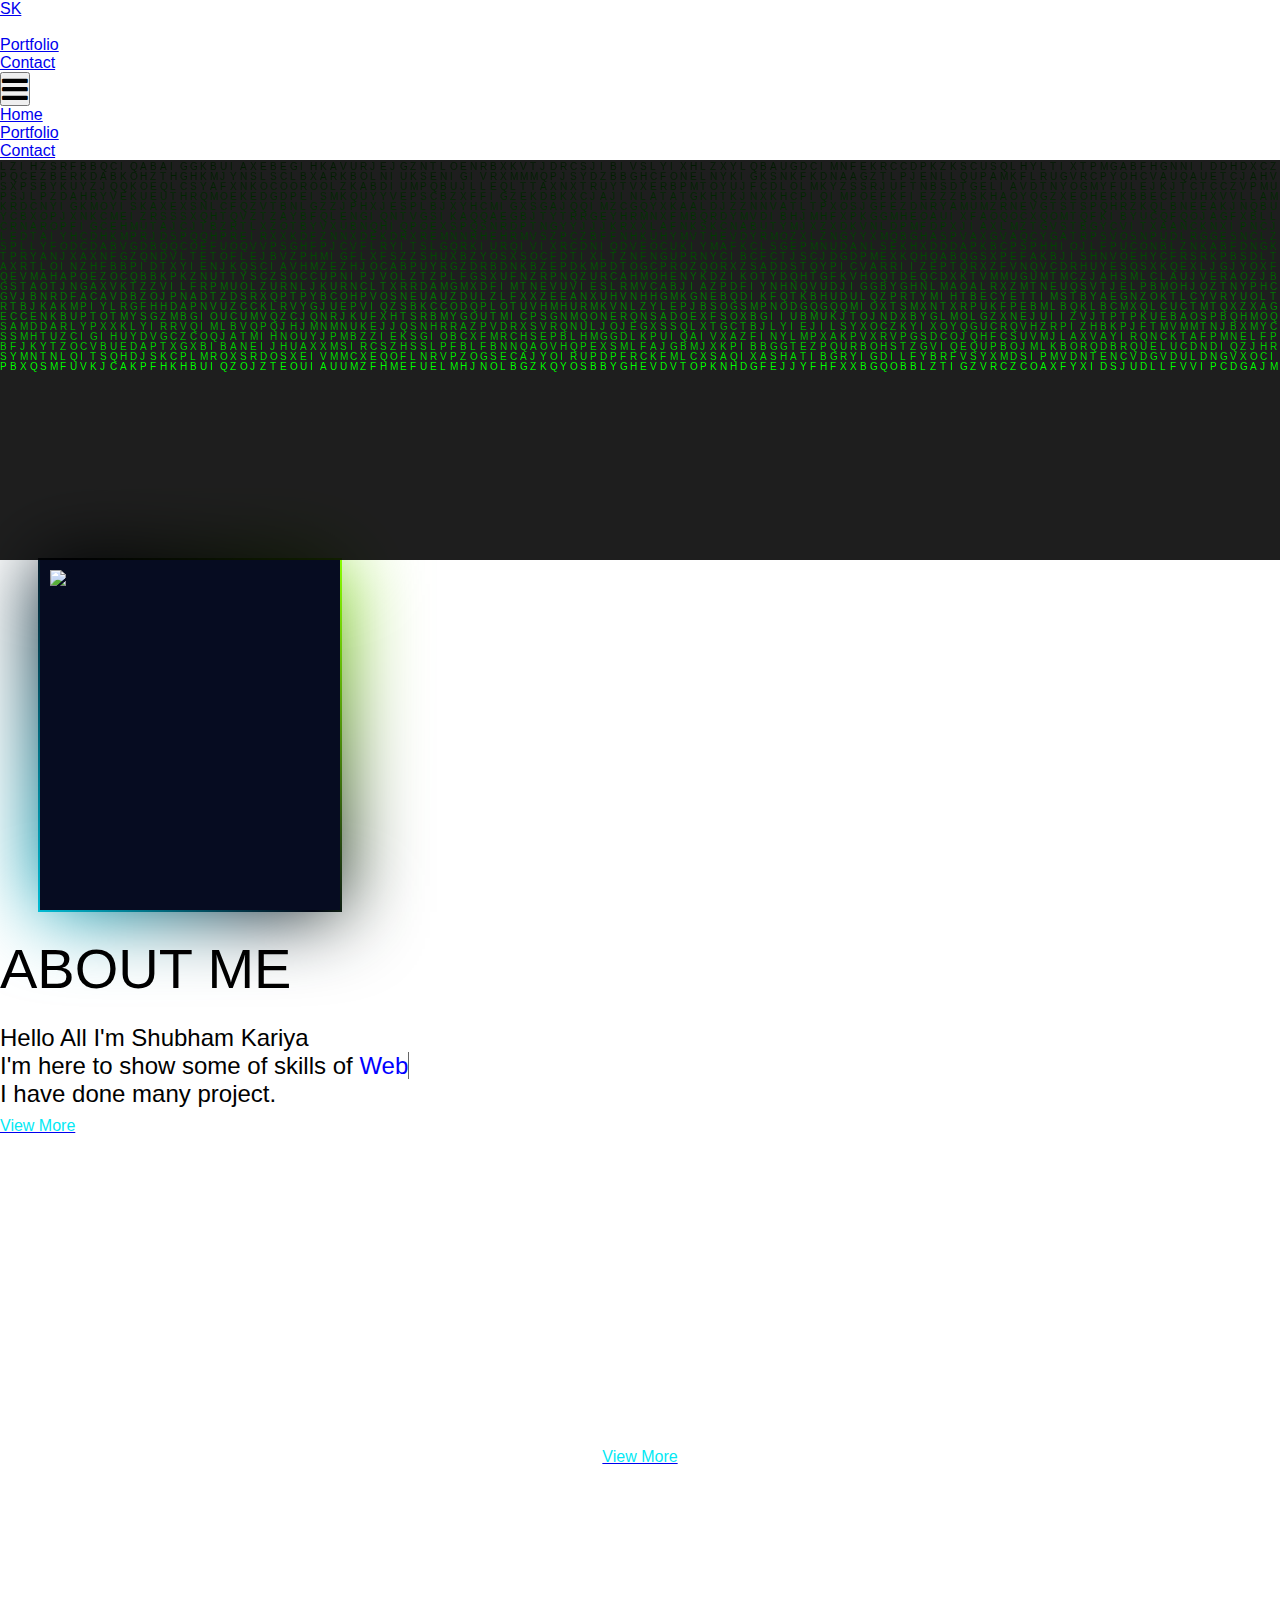
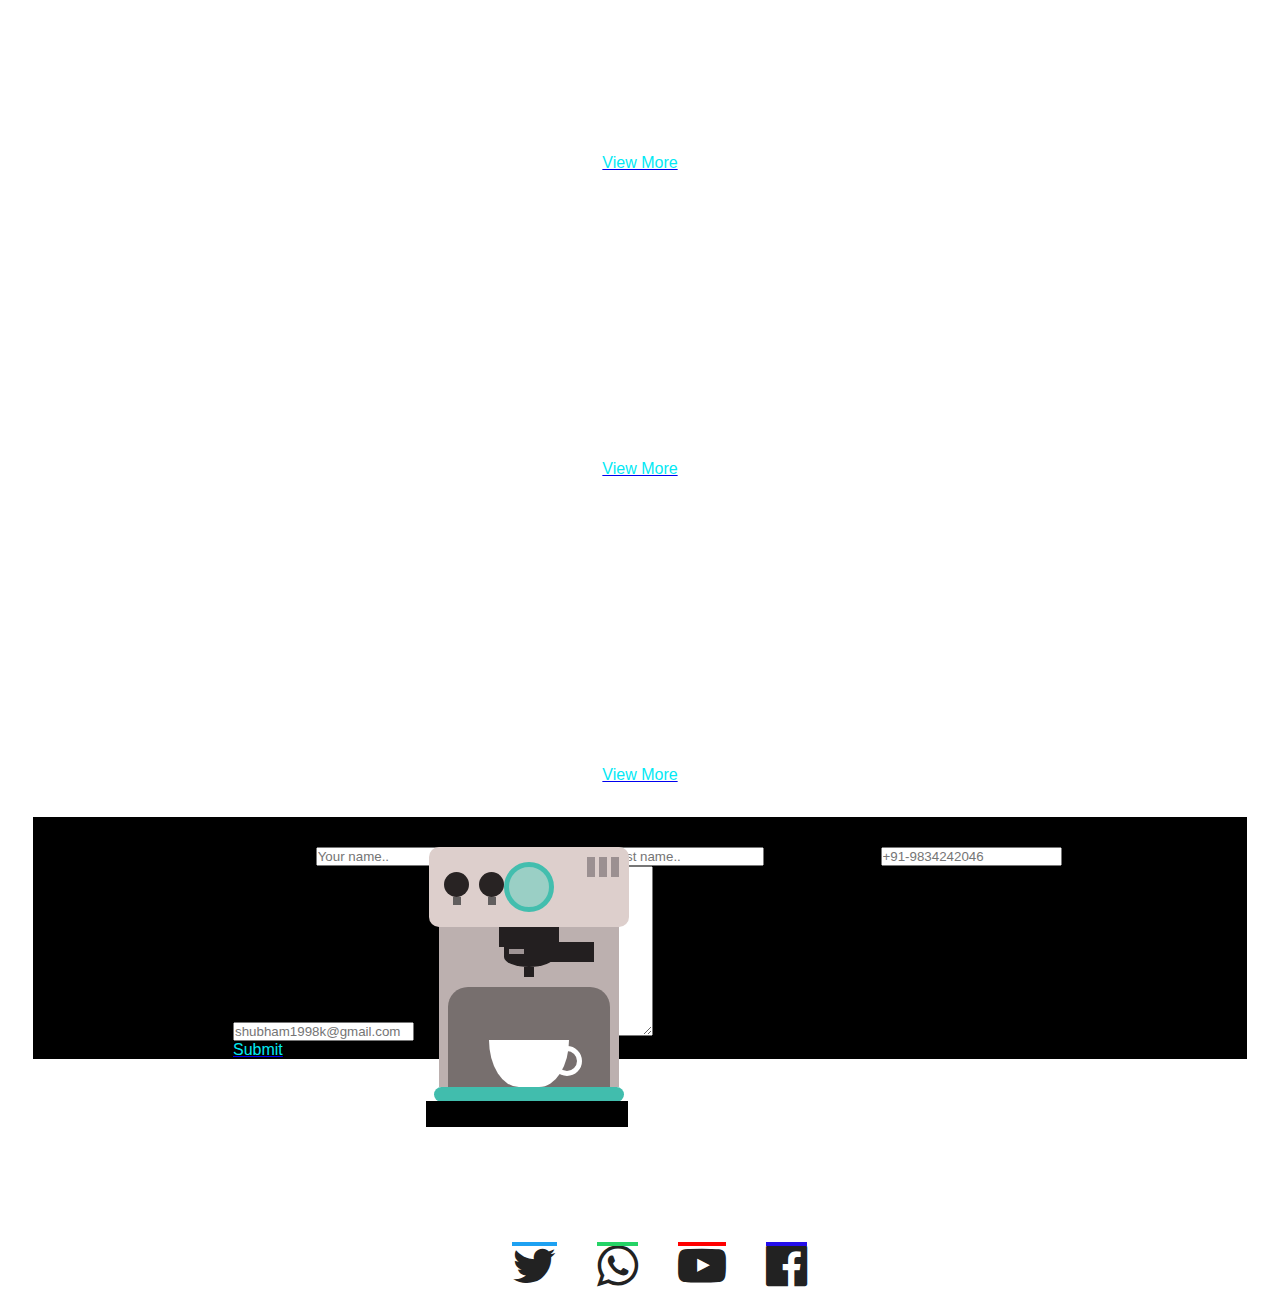
==== commit cf660054: "Update index.html" ====
--- a/index.html
+++ b/index.html
@@ -223,7 +223,6 @@
         </ul>
     </div>
   </div>
-        <b style="color:white">@designer by SK developer</b>
 </footer>
 </div>
 </div>
--- a/coffee.css
+++ b/coffee.css
@@ -0,0 +1,284 @@
+/* Coffee CSS*/
+.container_coffee {
+    width: 200px;
+    height: 280px;
+    float: left;
+    position: relative;
+    top: calc(60% - 200px);
+    left: calc(45% - 150px);
+    }
+    .coffee-header {
+    width: 100%;
+    height: 80px;
+    float: left;
+    position: relative;
+    top: 0;
+    left: 0;
+    background-color: #ddcfcc;
+    border-radius: 10px;
+    }
+    .coffee-header__buttons {
+    width: 25px;
+    height: 25px;
+    position: absolute;
+    top: 25px;
+    background-color: #282323;
+    border-radius: 50%;
+    }
+    .coffee-header__buttons::after {
+    content: "";
+    width: 8px;
+    height: 8px;
+    position: absolute;
+    bottom: -8px;
+    left: calc(50% - 4px);
+    background-color: #615e5e;
+    }
+    .coffee-header__button-one {
+    left: 15px;
+    }
+    .coffee-header__button-two {
+    left: 50px;
+    }
+    .coffee-header__display {
+    width: 50px;
+    height: 50px;
+    position: absolute;
+    top: calc(50% - 25px);
+    left: calc(50% - 25px);
+    border-radius: 50%;
+    background-color: #9acfc5;
+    border: 5px solid #43beae;
+    box-sizing: border-box;
+    }
+    .coffee-header__details {
+    width: 8px;
+    height: 20px;
+    position: absolute;
+    top: 10px;
+    right: 10px;
+    background-color: #9b9091;
+    box-shadow: -12px 0 0 #9b9091, -24px 0 0 #9b9091;
+    }
+    .coffee-medium {
+    width: 90%;
+    height: 160px;
+    position: absolute;
+    top: 80px;
+    left: calc(50% - 45%);
+    background-color: #bcb0af;
+    }
+    .coffee-medium:before {
+    content: "";
+    width: 90%;
+    height: 100px;
+    background-color: #776f6e;
+    position: absolute;
+    bottom: 0;
+    left: calc(50% - 45%);
+    border-radius: 20px 20px 0 0;
+    }
+    .coffe-medium__exit {
+    width: 60px;
+    height: 20px;
+    position: absolute;
+    top: 0;
+    left: calc(50% - 30px);
+    background-color: #231f20;
+    }
+    .coffe-medium__exit::before {
+    content: "";
+    width: 50px;
+    height: 20px;
+    border-radius: 0 0 50% 50%;
+    position: absolute;
+    bottom: -20px;
+    left: calc(50% - 25px);
+    background-color: #231f20;
+    }
+    .coffe-medium__exit::after {
+    content: "";
+    width: 10px;
+    height: 10px;
+    position: absolute;
+    bottom: -30px;
+    left: calc(50% - 5px);
+    background-color: #231f20;
+    }
+    .coffee-medium__arm {
+    width: 70px;
+    height: 20px;
+    position: absolute;
+    top: 15px;
+    right: 25px;
+    background-color: #231f20;
+    }
+    .coffee-medium__arm::before {
+    content: "";
+    width: 15px;
+    height: 5px;
+    position: absolute;
+    top: 7px;
+    left: -15px;
+    background-color: #9e9495;
+    }
+    .coffee-medium__cup {
+    width: 80px;
+    height: 47px;
+    position: absolute;
+    bottom: 0;
+    left: calc(50% - 40px);
+    background-color: #FFF;
+    border-radius: 0 0 70px 70px / 0 0 110px 110px;
+    }
+    .coffee-medium__cup::after {
+    content: "";
+    width: 20px;
+    height: 20px;
+    position: absolute;
+    top: 6px;
+    right: -13px;
+    border: 5px solid #FFF;
+    border-radius: 50%;
+    }
+    @keyframes liquid {
+    0% {
+        height: 0px;  
+        opacity: 1;
+    }
+    5% {
+        height: 0px;  
+        opacity: 1;
+    }
+    20% {
+        height: 62px;  
+        opacity: 1;
+    }
+    95% {
+        height: 62px;
+        opacity: 1;
+    }
+    100% {
+        height: 62px;
+        opacity: 0;
+    }
+    }
+    .coffee-medium__liquid {
+    width: 6px;
+    height: 63px;
+    opacity: 0;
+    position: absolute;
+    top: 50px;
+    left: calc(50% - 3px);
+    background-color: #74372b;
+    animation: liquid 4s 4s linear infinite;
+    }
+    .coffee-medium__smoke {
+    width: 8px;
+    height: 20px;
+    position: absolute;  
+    border-radius: 5px;
+    background-color: #b3aeae;
+    }
+    @keyframes smokeOne {
+    0% {
+        bottom: 20px;
+        opacity: 0;
+    }
+    40% {
+        bottom: 50px;
+        opacity: .5;
+    }
+    80% {
+        bottom: 80px;
+        opacity: .3;
+    }
+    100% {
+        bottom: 80px;
+        opacity: 0;
+    }
+    }
+    @keyframes smokeTwo {
+    0% {
+        bottom: 40px;
+        opacity: 0;
+    }
+    40% {
+        bottom: 70px;
+        opacity: .5;
+    }
+    80% {
+        bottom: 80px;
+        opacity: .3;
+    }
+    100% {
+        bottom: 80px;
+        opacity: 0;
+    }
+    }
+    .coffee-medium__smoke-one {
+    opacity: 0;
+    bottom: 50px;
+    left: 102px;
+    animation: smokeOne 3s 4s linear infinite;
+    }
+    .coffee-medium__smoke-two {
+    opacity: 0;
+    bottom: 70px;
+    left: 118px;
+    animation: smokeTwo 3s 5s linear infinite;
+    }
+    .coffee-medium__smoke-three {
+    opacity: 0;
+    bottom: 65px;
+    right: 118px;
+    animation: smokeTwo 3s 6s linear infinite;
+    }
+    .coffee-medium__smoke-for {
+    opacity: 0;
+    bottom: 50px;
+    right: 102px;
+    animation: smokeOne 3s 5s linear infinite;
+    }
+    .coffee-footer {
+    width: 95%;
+    height: 15px;
+    position: absolute;
+    bottom: 25px;
+    left: calc(50% - 47.5%);
+    background-color: #41bdad;
+    border-radius: 10px;
+    }
+    .coffee-footer::after {
+    content: "";
+    width: 106%;
+    height: 26px;
+    position: absolute;
+    bottom: -25px;
+    left: -8px;
+    background-color: #000;
+    }
+
+   .value{
+    margin-top: 10%;
+    background-color:black;
+    border-style: solid;
+    border-color: white;
+    margin-bottom: 60px; 
+    margin: 30px;
+}
+    @media screen and (max-width: 792px) {
+    
+        .container_coffee{
+            margin-left:20%;
+        }
+        .value{
+            margin-top: 30%;
+            background-color:black;
+            border-style: solid;
+            border-color: white;
+            margin-bottom: 60px; 
+        }
+       
+     
+    }
